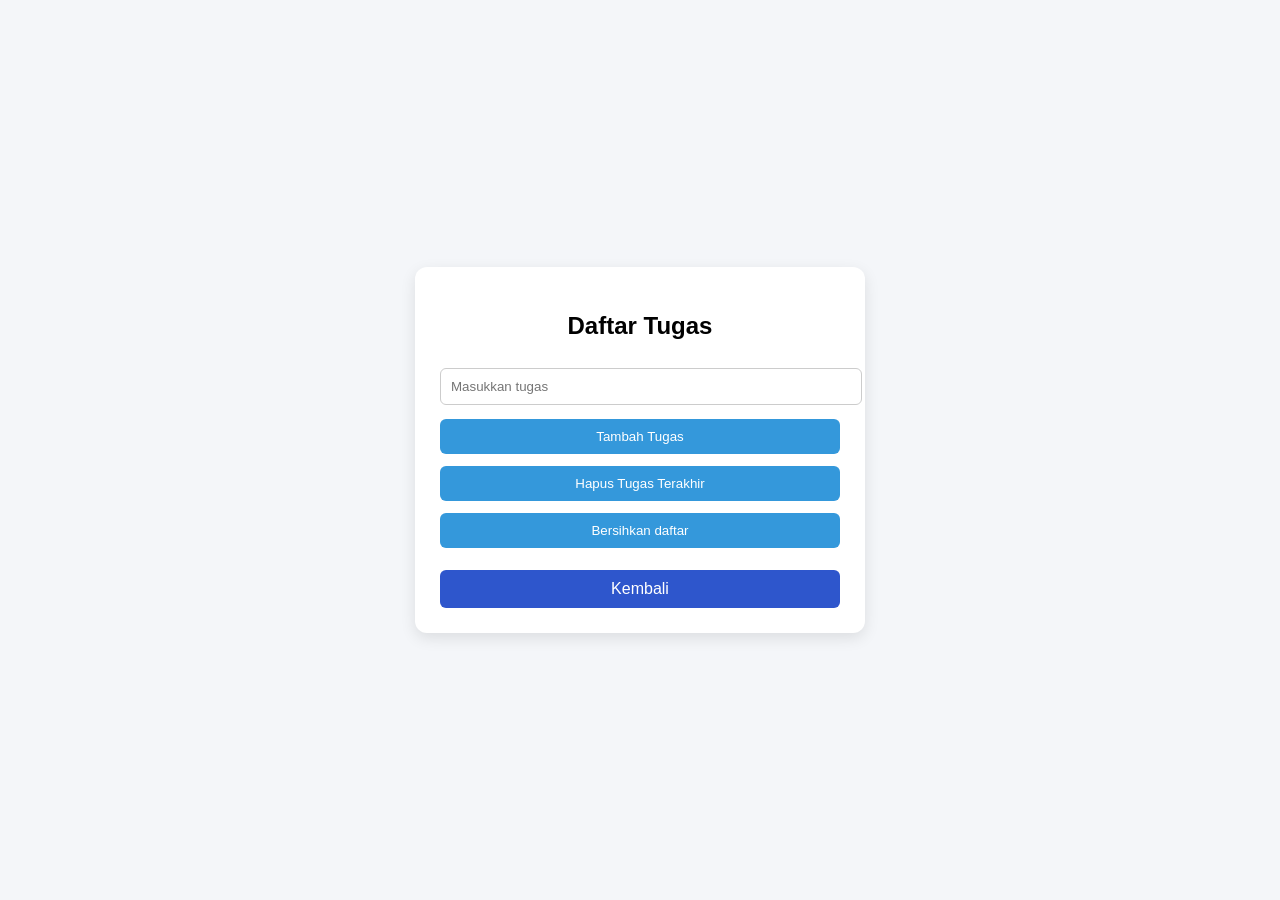
==== index2.html @ 1b5e3f81 "update" ====
<!DOCTYPE html>
<html>
<head> 
<title>Daftar Tugas</title>
<link rel="stylesheet" href="style.css">
</head>

<body>

<div class="container">

<h2>Daftar Tugas</h2>

<input id="tugas" placeholder="Masukkan tugas">

<button onclick="tambahTugas()">Tambah Tugas</button>
<button onclick="hapusTugas()">Hapus Tugas Terakhir</button>
<button onclick="resetTugas()">Bersihkan daftar</button>

<ul id="list"></ul>

<p id="totalTugas"></p>

<a href="index.html">Kembali</a>

</div>

<script src="main.js"></script>

</body>
</html>
---- style.css ----
body{
font-family: Arial, sans-serif;
background:#f4f6f9;
display:flex;
justify-content:center;
align-items:center;
min-height:100vh;
margin:0;
}

.container{
width:400px;
background:white;
padding:25px;
border-radius:12px;
box-shadow:0 5px 15px rgba(0,0,0,0.1);
text-align:center;
}

h2{
margin-bottom:20px;
}

input{
width:100%;
padding:10px;
margin:8px 0;
border:1px solid #ccc;
border-radius:6px;
}

button{
width:100%;
padding:10px;
margin:6px 0;
border:none;
border-radius:6px;
background:#3498db;
color:white;
cursor:pointer;
}

button:hover{
background:#2980b9;
}

a{
display:block;
margin-top:10px;
padding:10px;
background:#2E56CC;
color:white;
text-decoration:none;
border-radius:6px;
}

ul{
text-align:left;
margin-top:10px;
}

p{
margin-top:10px;
}
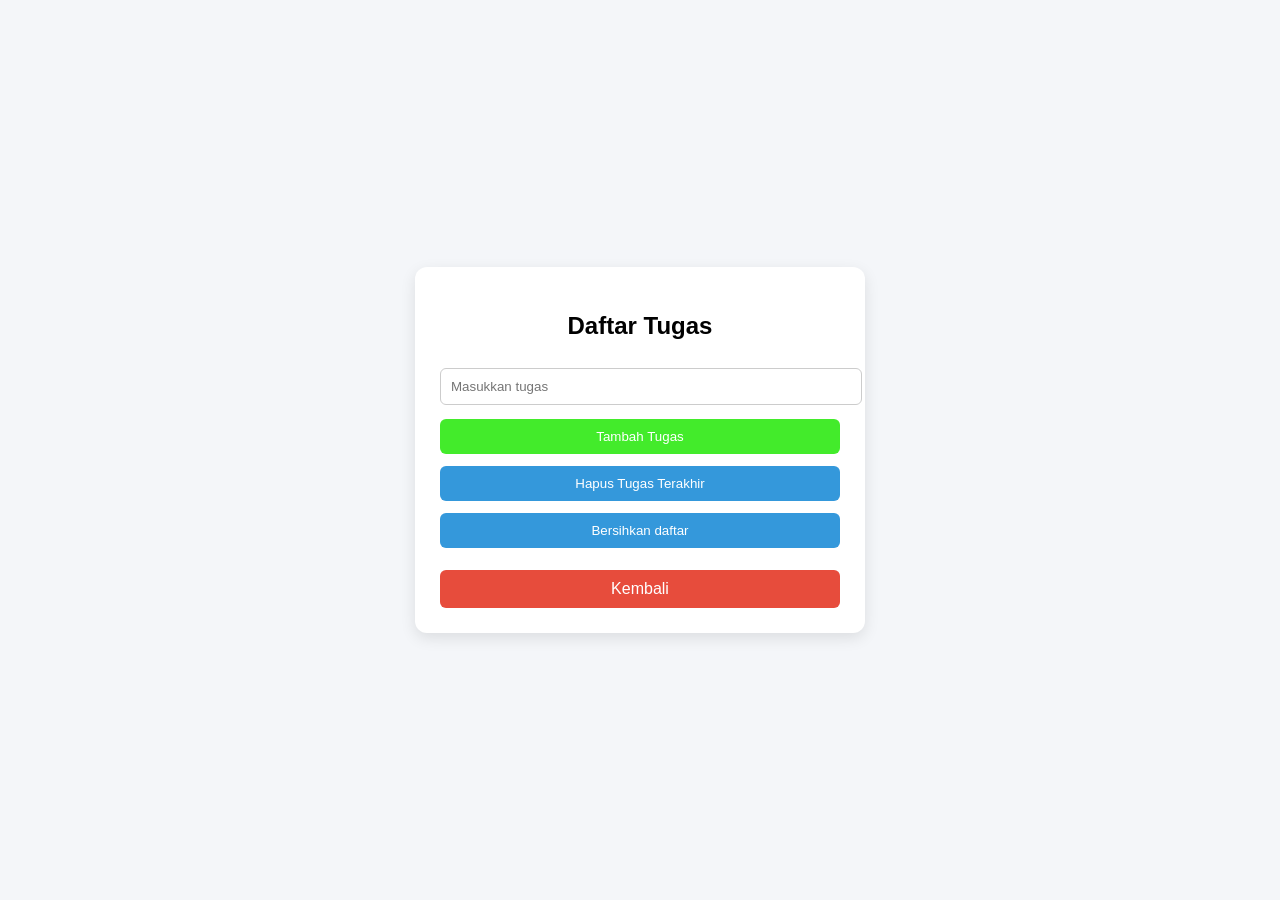
==== commit 0f767c61: "update" ====
--- a/index2.html
+++ b/index2.html
@@ -13,7 +13,7 @@
 
 <input id="tugas" placeholder="Masukkan tugas">
 
-<button onclick="tambahTugas()">Tambah Tugas</button>
+<button class="tambah" onclick="tambahTugas()">Tambah Tugas</button>
 <button onclick="hapusTugas()">Hapus Tugas Terakhir</button>
 <button onclick="resetTugas()">Bersihkan daftar</button>
 
@@ -21,7 +21,7 @@
 
 <p id="totalTugas"></p>
 
-<a href="index.html">Kembali</a>
+<a href="index.html" class="kembali">Kembali</a>
 
 </div>
 
--- a/style.css
+++ b/style.css
@@ -61,4 +61,29 @@
 
 p{
 margin-top:10px;
+}
+.kembali {
+  display: block;
+  margin-top: 10px;
+  padding: 10px;
+  background: #e74c3c;
+  color: white;
+  text-decoration: none;
+  border-radius: 6px;
+}
+
+.kembali:hover {
+  background: #c0392b;
+}
+.tambah {
+  background: #43EB2B;
+  color: white;
+  border: none;
+  padding: 10px;
+  border-radius: 6px;
+  cursor: pointer;
+}
+
+.tambah:hover {
+  background: #27ae60;
 }
